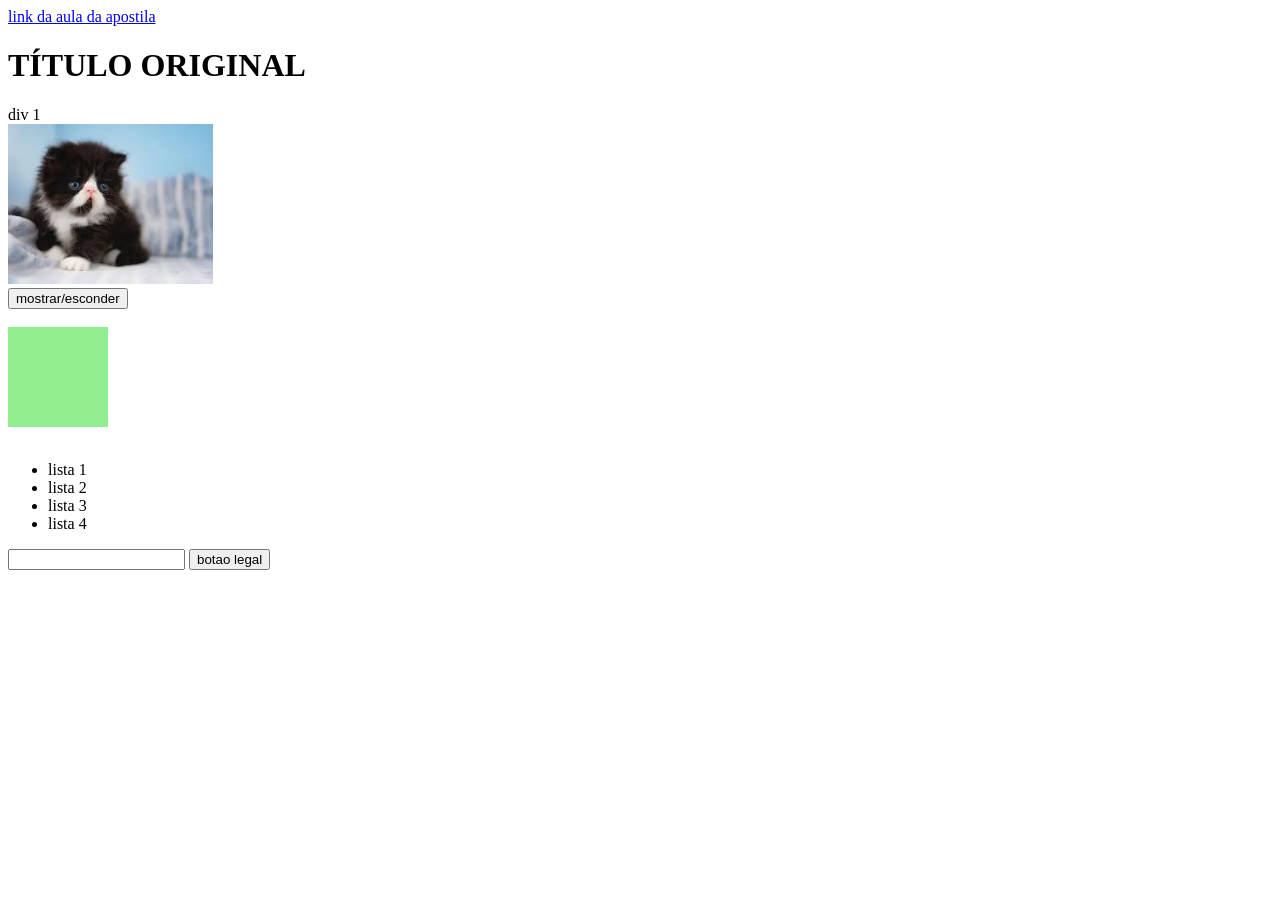
==== aula 6/index.html @ 078e0457 "tentativa de apredeizado (deu certo, sou muito dramatico)" ====
<!DOCTYPE html>
<html lang="en">

<head>
  <meta charset="UTF-8" />
  <meta name="viewport" content="width=device-width, initial-scale=1.0" />
  <title>Document</title>
  <link rel="stylesheet" href="style.css">
</head>

<body>
  <a href="https://www.curso-webdev.com/?page=dom-storage">link da aula da apostila </a>

  <br>

  <h1>TÍTULO ORIGINAL</h1>

  <div>
    <div id="container">div 1</div>
    <div><img src="img/images.jpg" alt="foto de gato meio carcumido" title="foto"></div>
    <div>
    <button id="botao">mostrar/esconder</button>
  </div>
  <br>
    <div class="box"></div>
  </div>
  <br>
  <div>
    <ul>
      <li>lista 1</li>
      <li>lista 2</li>
      <li>lista 3</li>
      <li>lista 4</li>
    </ul>
  </div>
  <input id="input-tarefas">
   <button id="form-tarefa">botao legal</button>
   <br>
  <ul id="lista-tarefas"></ul>

  <script src="script.js"></script>
</body>

</html>
---- aula 6/style.css ----
img{
    height: 160px;
}

.oculto{
    display: none;
}

.box{
    width: 100px;
    height: 100px;
    background-color: lightgreen;
}
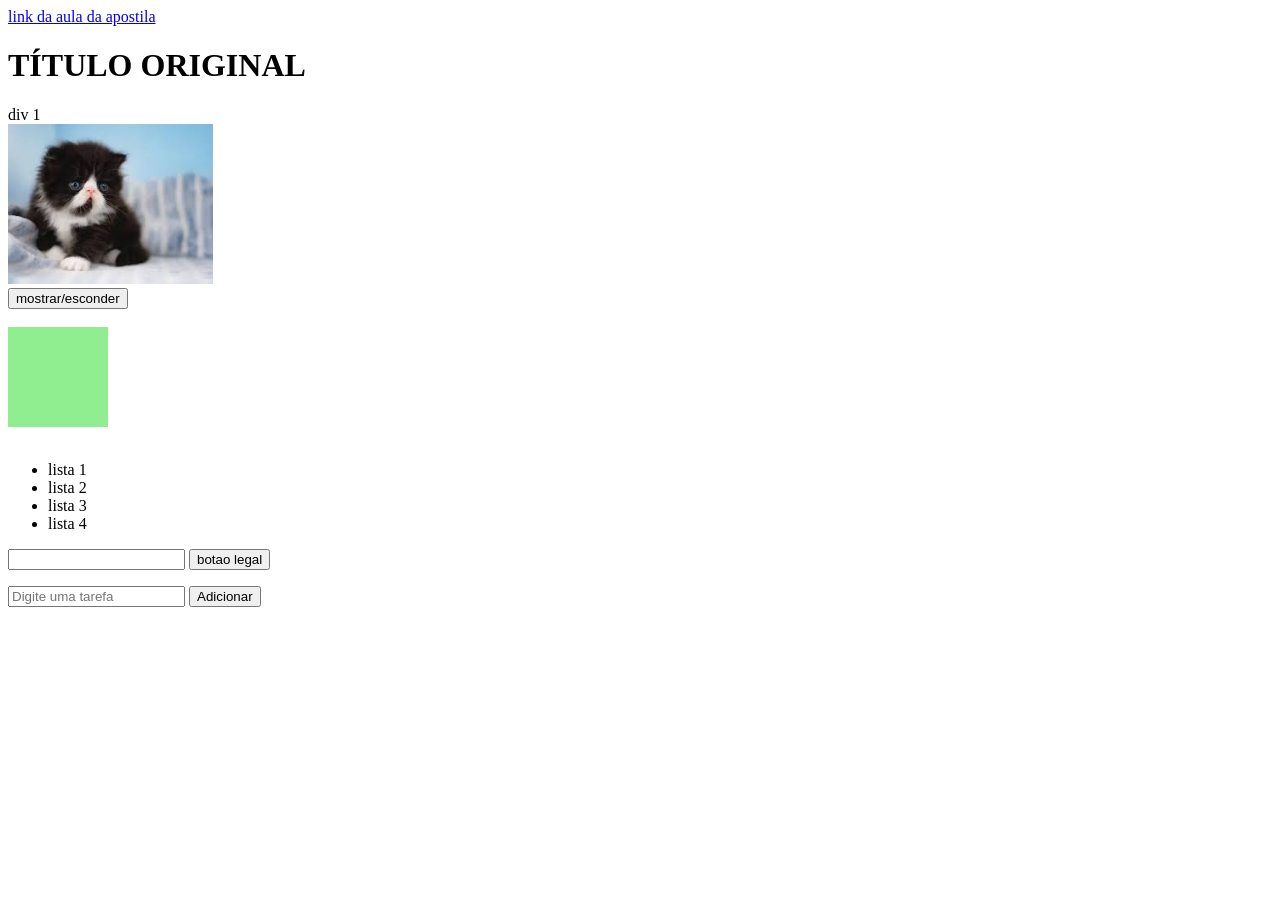
==== commit f66261a5: "correções" ====
--- a/aula 6/index.html
+++ b/aula 6/index.html
@@ -38,6 +38,25 @@
    <br>
   <ul id="lista-tarefas"></ul>
 
+
+  <form id="formTarefa">
+  <input id="tarefa" placeholder="Digite uma tarefa" />
+  <button>Adicionar</button>
+</form>
+<ul id="lista"></ul>
+<script>
+formTarefa.onsubmit = (e) => {
+  e.preventDefault();
+  const li = document.createElement("li");
+  li.textContent = tarefa.value;
+  const btn = document.createElement("button");
+  btn.textContent = "Excluir";
+  btn.onclick = () => li.remove();
+  li.appendChild(btn);
+  lista.appendChild(li);
+  tarefa.value = "";
+};
+</script>
   <script src="script.js"></script>
 </body>
 
